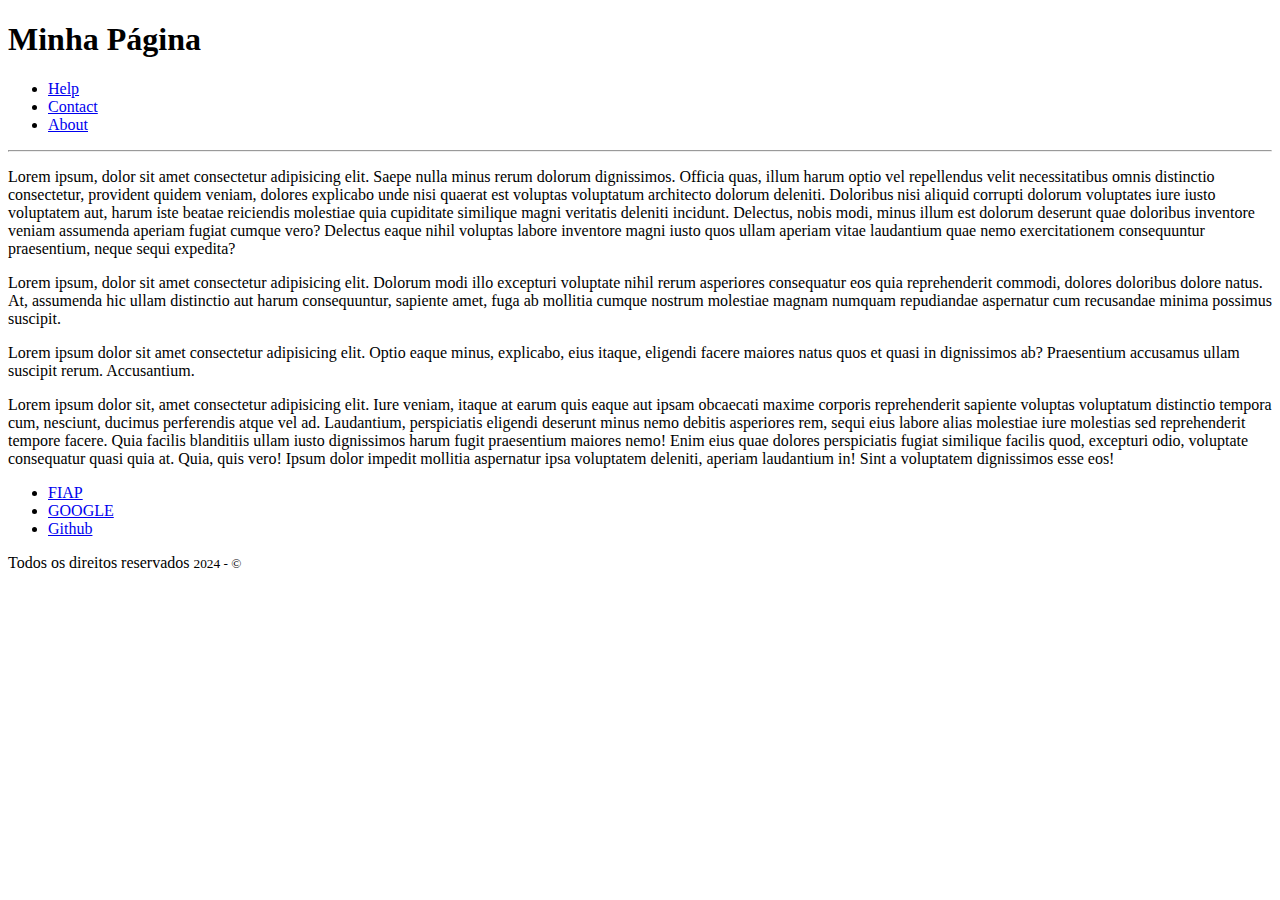
==== index.html @ 7637f26b "Criação de link e navegação entre páginas. Links relativos." ====
<!DOCTYPE html>
<!-- Isso é um DTD de HTML5 -->
<!--
Isso é um comentário
A <!DOCTYPE html> document type definition, declaração define que este documento é um documento HTML5.
-->

<!-- O HTML é a tag raiz da estrutura html, todo o conteúdo deve ser criado dentro dele.
-->
<html>
  <!-- 
		<head> Elemento contém meta informações sobre a página HTML
	-->
  <head>
    <meta charset="UTF-8" />
    <meta name="viewport" content="width=device-width, initial-scale=1.0" />
    <title>EXEMPLO</title>
  </head>
  <body>
    <div class="container">
      <header class="cabecalho">
        <h1>Minha Página</h1>
        <nav>
          <!-- ul = unordered list e dentro dela somente podemos adicionar elementos li = list item.-->
          <ul>
            <li><a href="./paginas/help.html">Help</a></li>
            <li><a href="./paginas/contact.html">Contact</a></li>
            <li><a href="./paginas/about.html">About</a></li>
          </ul>
        </nav>
      </header>

      <hr />

      <section class="conteudo">
        <p>
          Lorem ipsum, dolor sit amet consectetur adipisicing elit. Saepe nulla
          minus rerum dolorum dignissimos. Officia quas, illum harum optio vel
          repellendus velit necessitatibus omnis distinctio consectetur,
          provident quidem veniam, dolores explicabo unde nisi quaerat est
          voluptas voluptatum architecto dolorum deleniti. Doloribus nisi
          aliquid corrupti dolorum voluptates iure iusto voluptatem aut, harum
          iste beatae reiciendis molestiae quia cupiditate similique magni
          veritatis deleniti incidunt. Delectus, nobis modi, minus illum est
          dolorum deserunt quae doloribus inventore veniam assumenda aperiam
          fugiat cumque vero? Delectus eaque nihil voluptas labore inventore
          magni iusto quos ullam aperiam vitae laudantium quae nemo
          exercitationem consequuntur praesentium, neque sequi expedita?
        </p>
        <p>
          Lorem ipsum, dolor sit amet consectetur adipisicing elit. Dolorum modi
          illo excepturi voluptate nihil rerum asperiores consequatur eos quia
          reprehenderit commodi, dolores doloribus dolore natus. At, assumenda
          hic ullam distinctio aut harum consequuntur, sapiente amet, fuga ab
          mollitia cumque nostrum molestiae magnam numquam repudiandae
          aspernatur cum recusandae minima possimus suscipit.
        </p>
        <p>
          Lorem ipsum dolor sit amet consectetur adipisicing elit. Optio eaque
          minus, explicabo, eius itaque, eligendi facere maiores natus quos et
          quasi in dignissimos ab? Praesentium accusamus ullam suscipit rerum.
          Accusantium.
        </p>
        <p>
          Lorem ipsum dolor sit, amet consectetur adipisicing elit. Iure veniam,
          itaque at earum quis eaque aut ipsam obcaecati maxime corporis
          reprehenderit sapiente voluptas voluptatum distinctio tempora cum,
          nesciunt, ducimus perferendis atque vel ad. Laudantium, perspiciatis
          eligendi deserunt minus nemo debitis asperiores rem, sequi eius labore
          alias molestiae iure molestias sed reprehenderit tempore facere. Quia
          facilis blanditiis ullam iusto dignissimos harum fugit praesentium
          maiores nemo! Enim eius quae dolores perspiciatis fugiat similique
          facilis quod, excepturi odio, voluptate consequatur quasi quia at.
          Quia, quis vero! Ipsum dolor impedit mollitia aspernatur ipsa
          voluptatem deleniti, aperiam laudantium in! Sint a voluptatem
          dignissimos esse eos!
        </p>
      </section>

      <footer class="rodape">
        <nav>
          <ul>
            <li>
              <a href="https://www2.fiap.com.br/" target="_blank"> FIAP </a>
            </li>
            <li>
              <a href="https://www.google.com.br/" target="_blank">GOOGLE</a>
            </li>
            <li><a href="https://github.com/" target="_blank">Github</a></li>
          </ul>
        </nav>
        <p>Todos os direitos reservados <small>2024 - &copy;</small></p>
      </footer>
    </div>
  </body>
</html>
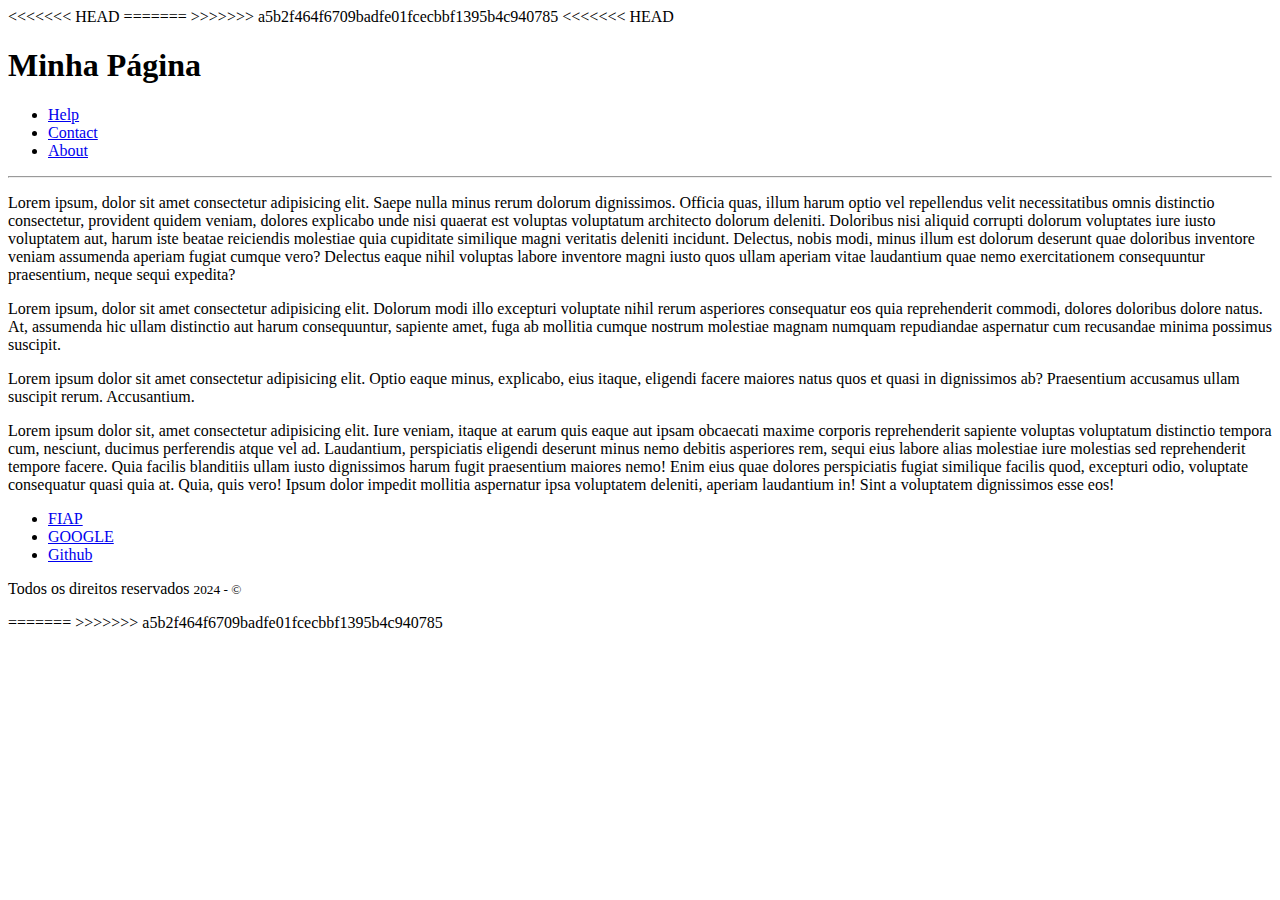
==== commit 5b19252b: "merge conflict" ====
--- a/index.html
+++ b/index.html
@@ -1,5 +1,9 @@
+<<<<<<< HEAD
 <!DOCTYPE html>
 <!-- Isso é um DTD de HTML5 -->
+=======
+<!DOCTYPE html><!-- Isso é um DTD de html5 -->
+>>>>>>> a5b2f464f6709badfe01fcecbbf1395b4c940785
 <!--
 Isso é um comentário
 A <!DOCTYPE html> document type definition, declaração define que este documento é um documento HTML5.
@@ -8,6 +12,7 @@
 <!-- O HTML é a tag raiz da estrutura html, todo o conteúdo deve ser criado dentro dele.
 -->
 <html>
+<<<<<<< HEAD
   <!-- 
 		<head> Elemento contém meta informações sobre a página HTML
 	-->
@@ -93,4 +98,12 @@
       </footer>
     </div>
   </body>
+=======
+	<!-- O elemento contém meta-informações sobre o Página HTML<head> -->
+	<head>
+		<meta charset="UTF-8"/>
+		<meta name="viewport" content="width=device-width, initial-scale=1.0">
+		<title>Exemplo</title>
+	</head>
+>>>>>>> a5b2f464f6709badfe01fcecbbf1395b4c940785
 </html>
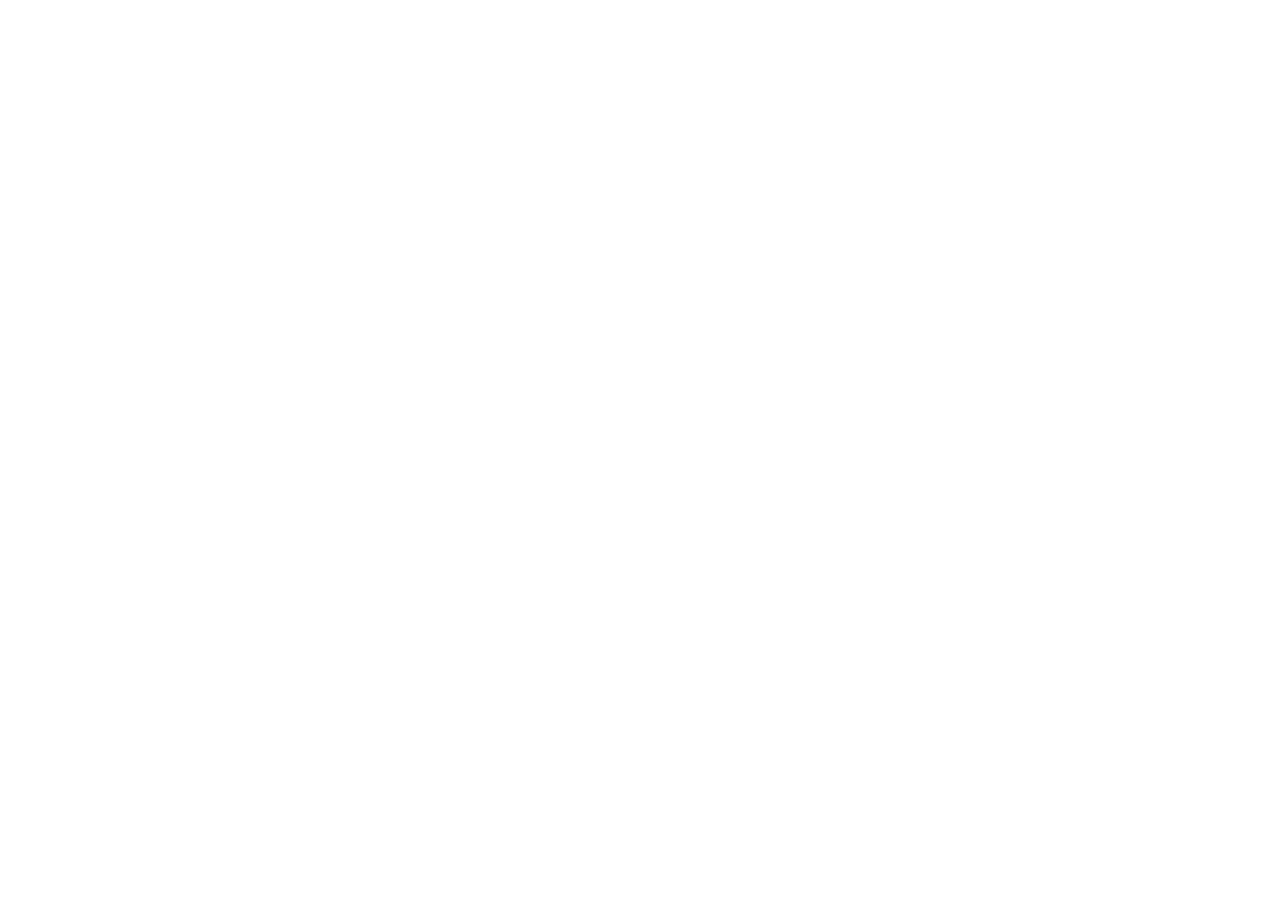
==== commit 3d81719f: "index atualizado" ====
--- a/index.html
+++ b/index.html
@@ -1,9 +1,5 @@
-<<<<<<< HEAD
 <!DOCTYPE html>
 <!-- Isso é um DTD de HTML5 -->
-=======
-<!DOCTYPE html><!-- Isso é um DTD de html5 -->
->>>>>>> a5b2f464f6709badfe01fcecbbf1395b4c940785
 <!--
 Isso é um comentário
 A <!DOCTYPE html> document type definition, declaração define que este documento é um documento HTML5.
@@ -12,7 +8,6 @@
 <!-- O HTML é a tag raiz da estrutura html, todo o conteúdo deve ser criado dentro dele.
 -->
 <html>
-<<<<<<< HEAD
   <!-- 
 		<head> Elemento contém meta informações sobre a página HTML
 	-->
@@ -22,88 +17,12 @@
     <title>EXEMPLO</title>
   </head>
   <body>
-    <div class="container">
-      <header class="cabecalho">
-        <h1>Minha Página</h1>
-        <nav>
-          <!-- ul = unordered list e dentro dela somente podemos adicionar elementos li = list item.-->
-          <ul>
-            <li><a href="./paginas/help.html">Help</a></li>
-            <li><a href="./paginas/contact.html">Contact</a></li>
-            <li><a href="./paginas/about.html">About</a></li>
-          </ul>
-        </nav>
-      </header>
-
-      <hr />
-
-      <section class="conteudo">
-        <p>
-          Lorem ipsum, dolor sit amet consectetur adipisicing elit. Saepe nulla
-          minus rerum dolorum dignissimos. Officia quas, illum harum optio vel
-          repellendus velit necessitatibus omnis distinctio consectetur,
-          provident quidem veniam, dolores explicabo unde nisi quaerat est
-          voluptas voluptatum architecto dolorum deleniti. Doloribus nisi
-          aliquid corrupti dolorum voluptates iure iusto voluptatem aut, harum
-          iste beatae reiciendis molestiae quia cupiditate similique magni
-          veritatis deleniti incidunt. Delectus, nobis modi, minus illum est
-          dolorum deserunt quae doloribus inventore veniam assumenda aperiam
-          fugiat cumque vero? Delectus eaque nihil voluptas labore inventore
-          magni iusto quos ullam aperiam vitae laudantium quae nemo
-          exercitationem consequuntur praesentium, neque sequi expedita?
-        </p>
-        <p>
-          Lorem ipsum, dolor sit amet consectetur adipisicing elit. Dolorum modi
-          illo excepturi voluptate nihil rerum asperiores consequatur eos quia
-          reprehenderit commodi, dolores doloribus dolore natus. At, assumenda
-          hic ullam distinctio aut harum consequuntur, sapiente amet, fuga ab
-          mollitia cumque nostrum molestiae magnam numquam repudiandae
-          aspernatur cum recusandae minima possimus suscipit.
-        </p>
-        <p>
-          Lorem ipsum dolor sit amet consectetur adipisicing elit. Optio eaque
-          minus, explicabo, eius itaque, eligendi facere maiores natus quos et
-          quasi in dignissimos ab? Praesentium accusamus ullam suscipit rerum.
-          Accusantium.
-        </p>
-        <p>
-          Lorem ipsum dolor sit, amet consectetur adipisicing elit. Iure veniam,
-          itaque at earum quis eaque aut ipsam obcaecati maxime corporis
-          reprehenderit sapiente voluptas voluptatum distinctio tempora cum,
-          nesciunt, ducimus perferendis atque vel ad. Laudantium, perspiciatis
-          eligendi deserunt minus nemo debitis asperiores rem, sequi eius labore
-          alias molestiae iure molestias sed reprehenderit tempore facere. Quia
-          facilis blanditiis ullam iusto dignissimos harum fugit praesentium
-          maiores nemo! Enim eius quae dolores perspiciatis fugiat similique
-          facilis quod, excepturi odio, voluptate consequatur quasi quia at.
-          Quia, quis vero! Ipsum dolor impedit mollitia aspernatur ipsa
-          voluptatem deleniti, aperiam laudantium in! Sint a voluptatem
-          dignissimos esse eos!
-        </p>
-      </section>
-
-      <footer class="rodape">
-        <nav>
-          <ul>
-            <li>
-              <a href="https://www2.fiap.com.br/" target="_blank"> FIAP </a>
-            </li>
-            <li>
-              <a href="https://www.google.com.br/" target="_blank">GOOGLE</a>
-            </li>
-            <li><a href="https://github.com/" target="_blank">Github</a></li>
-          </ul>
-        </nav>
-        <p>Todos os direitos reservados <small>2024 - &copy;</small></p>
-      </footer>
-    </div>
+		
+    <!-- <h1>Exemplos de cabeçalhos</h1>
+		<h2>Texto em h2</h2>
+		<h3>Texto em h3</h3>
+		<h4>Texto em h4</h4>
+		<h5>Texto em h5</h5>
+		<h6>Texto em h6</h6> -->
   </body>
-=======
-	<!-- O elemento contém meta-informações sobre o Página HTML<head> -->
-	<head>
-		<meta charset="UTF-8"/>
-		<meta name="viewport" content="width=device-width, initial-scale=1.0">
-		<title>Exemplo</title>
-	</head>
->>>>>>> a5b2f464f6709badfe01fcecbbf1395b4c940785
 </html>
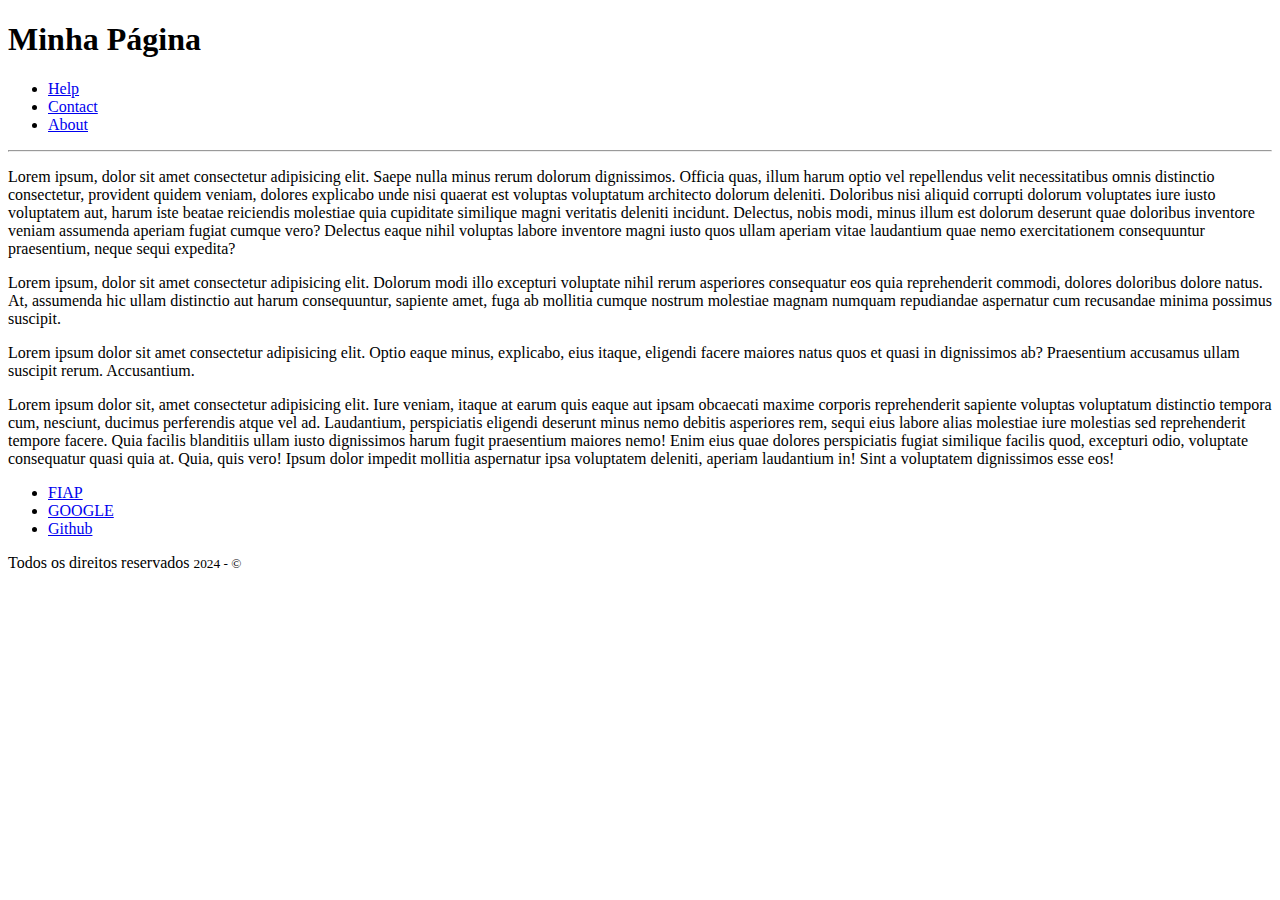
==== commit 26bd231c: "Refatorando a área do conteúdo" ====
--- a/index.html
+++ b/index.html
@@ -17,12 +17,80 @@
     <title>EXEMPLO</title>
   </head>
   <body>
-		
-    <!-- <h1>Exemplos de cabeçalhos</h1>
-		<h2>Texto em h2</h2>
-		<h3>Texto em h3</h3>
-		<h4>Texto em h4</h4>
-		<h5>Texto em h5</h5>
-		<h6>Texto em h6</h6> -->
+    <div class="container">
+      <header class="cabecalho">
+        <h1>Minha Página</h1>
+        <nav>
+          <!-- ul = unordered list e dentro dela somente podemos adicionar elementos li = list item.-->
+          <ul>
+            <li><a href="./paginas/help.html">Help</a></li>
+            <li><a href="./paginas/contact.html">Contact</a></li>
+            <li><a href="./paginas/about.html">About</a></li>
+          </ul>
+        </nav>
+      </header>
+
+      <hr />
+
+      <section class="conteudo">
+        <p>
+          Lorem ipsum, dolor sit amet consectetur adipisicing elit. Saepe nulla
+          minus rerum dolorum dignissimos. Officia quas, illum harum optio vel
+          repellendus velit necessitatibus omnis distinctio consectetur,
+          provident quidem veniam, dolores explicabo unde nisi quaerat est
+          voluptas voluptatum architecto dolorum deleniti. Doloribus nisi
+          aliquid corrupti dolorum voluptates iure iusto voluptatem aut, harum
+          iste beatae reiciendis molestiae quia cupiditate similique magni
+          veritatis deleniti incidunt. Delectus, nobis modi, minus illum est
+          dolorum deserunt quae doloribus inventore veniam assumenda aperiam
+          fugiat cumque vero? Delectus eaque nihil voluptas labore inventore
+          magni iusto quos ullam aperiam vitae laudantium quae nemo
+          exercitationem consequuntur praesentium, neque sequi expedita?
+        </p>
+        <p>
+          Lorem ipsum, dolor sit amet consectetur adipisicing elit. Dolorum modi
+          illo excepturi voluptate nihil rerum asperiores consequatur eos quia
+          reprehenderit commodi, dolores doloribus dolore natus. At, assumenda
+          hic ullam distinctio aut harum consequuntur, sapiente amet, fuga ab
+          mollitia cumque nostrum molestiae magnam numquam repudiandae
+          aspernatur cum recusandae minima possimus suscipit.
+        </p>
+        <p>
+          Lorem ipsum dolor sit amet consectetur adipisicing elit. Optio eaque
+          minus, explicabo, eius itaque, eligendi facere maiores natus quos et
+          quasi in dignissimos ab? Praesentium accusamus ullam suscipit rerum.
+          Accusantium.
+        </p>
+        <p>
+          Lorem ipsum dolor sit, amet consectetur adipisicing elit. Iure veniam,
+          itaque at earum quis eaque aut ipsam obcaecati maxime corporis
+          reprehenderit sapiente voluptas voluptatum distinctio tempora cum,
+          nesciunt, ducimus perferendis atque vel ad. Laudantium, perspiciatis
+          eligendi deserunt minus nemo debitis asperiores rem, sequi eius labore
+          alias molestiae iure molestias sed reprehenderit tempore facere. Quia
+          facilis blanditiis ullam iusto dignissimos harum fugit praesentium
+          maiores nemo! Enim eius quae dolores perspiciatis fugiat similique
+          facilis quod, excepturi odio, voluptate consequatur quasi quia at.
+          Quia, quis vero! Ipsum dolor impedit mollitia aspernatur ipsa
+          voluptatem deleniti, aperiam laudantium in! Sint a voluptatem
+          dignissimos esse eos!
+        </p>
+      </section>
+
+      <footer class="rodape">
+        <nav>
+          <ul>
+            <li>
+              <a href="https://www2.fiap.com.br/" target="_blank"> FIAP </a>
+            </li>
+            <li>
+              <a href="https://www.google.com.br/" target="_blank">GOOGLE</a>
+            </li>
+            <li><a href="https://github.com/" target="_blank">Github</a></li>
+          </ul>
+        </nav>
+        <p>Todos os direitos reservados <small>2024 - &copy;</small></p>
+      </footer>
+    </div>
   </body>
 </html>
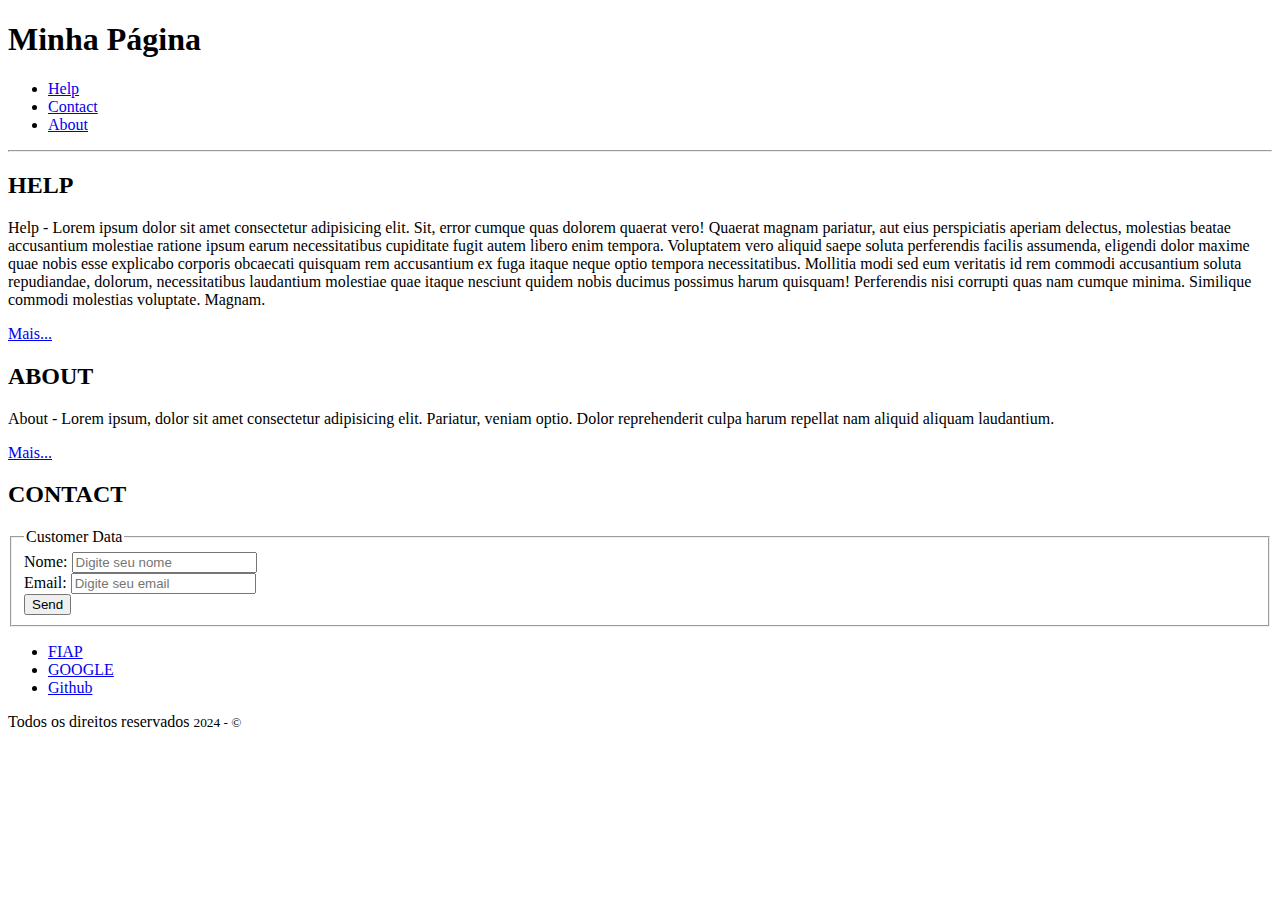
==== commit 3a04c38c: "Refatorando seção conteúdo" ====
--- a/index.html
+++ b/index.html
@@ -20,7 +20,7 @@
     <div class="container">
       <header class="cabecalho">
         <h1>Minha Página</h1>
-        <nav>
+        <nav class="menu">
           <!-- ul = unordered list e dentro dela somente podemos adicionar elementos li = list item.-->
           <ul>
             <li><a href="./paginas/help.html">Help</a></li>
@@ -33,48 +33,65 @@
       <hr />
 
       <section class="conteudo">
-        <p>
-          Lorem ipsum, dolor sit amet consectetur adipisicing elit. Saepe nulla
-          minus rerum dolorum dignissimos. Officia quas, illum harum optio vel
-          repellendus velit necessitatibus omnis distinctio consectetur,
-          provident quidem veniam, dolores explicabo unde nisi quaerat est
-          voluptas voluptatum architecto dolorum deleniti. Doloribus nisi
-          aliquid corrupti dolorum voluptates iure iusto voluptatem aut, harum
-          iste beatae reiciendis molestiae quia cupiditate similique magni
-          veritatis deleniti incidunt. Delectus, nobis modi, minus illum est
-          dolorum deserunt quae doloribus inventore veniam assumenda aperiam
-          fugiat cumque vero? Delectus eaque nihil voluptas labore inventore
-          magni iusto quos ullam aperiam vitae laudantium quae nemo
-          exercitationem consequuntur praesentium, neque sequi expedita?
-        </p>
-        <p>
-          Lorem ipsum, dolor sit amet consectetur adipisicing elit. Dolorum modi
-          illo excepturi voluptate nihil rerum asperiores consequatur eos quia
-          reprehenderit commodi, dolores doloribus dolore natus. At, assumenda
-          hic ullam distinctio aut harum consequuntur, sapiente amet, fuga ab
-          mollitia cumque nostrum molestiae magnam numquam repudiandae
-          aspernatur cum recusandae minima possimus suscipit.
-        </p>
-        <p>
-          Lorem ipsum dolor sit amet consectetur adipisicing elit. Optio eaque
-          minus, explicabo, eius itaque, eligendi facere maiores natus quos et
-          quasi in dignissimos ab? Praesentium accusamus ullam suscipit rerum.
-          Accusantium.
-        </p>
-        <p>
-          Lorem ipsum dolor sit, amet consectetur adipisicing elit. Iure veniam,
-          itaque at earum quis eaque aut ipsam obcaecati maxime corporis
-          reprehenderit sapiente voluptas voluptatum distinctio tempora cum,
-          nesciunt, ducimus perferendis atque vel ad. Laudantium, perspiciatis
-          eligendi deserunt minus nemo debitis asperiores rem, sequi eius labore
-          alias molestiae iure molestias sed reprehenderit tempore facere. Quia
-          facilis blanditiis ullam iusto dignissimos harum fugit praesentium
-          maiores nemo! Enim eius quae dolores perspiciatis fugiat similique
-          facilis quod, excepturi odio, voluptate consequatur quasi quia at.
-          Quia, quis vero! Ipsum dolor impedit mollitia aspernatur ipsa
-          voluptatem deleniti, aperiam laudantium in! Sint a voluptatem
-          dignissimos esse eos!
-        </p>
+        <div>
+          <h2>HELP</h2>
+          <p>
+            Help - Lorem ipsum dolor sit amet consectetur adipisicing elit. Sit,
+            error cumque quas dolorem quaerat vero! Quaerat magnam pariatur, aut
+            eius perspiciatis aperiam delectus, molestias beatae accusantium
+            molestiae ratione ipsum earum necessitatibus cupiditate fugit autem
+            libero enim tempora. Voluptatem vero aliquid saepe soluta
+            perferendis facilis assumenda, eligendi dolor maxime quae nobis esse
+            explicabo corporis obcaecati quisquam rem accusantium ex fuga itaque
+            neque optio tempora necessitatibus. Mollitia modi sed eum veritatis
+            id rem commodi accusantium soluta repudiandae, dolorum,
+            necessitatibus laudantium molestiae quae itaque nesciunt quidem
+            nobis ducimus possimus harum quisquam! Perferendis nisi corrupti
+            quas nam cumque minima. Similique commodi molestias voluptate.
+            Magnam.
+          </p>
+          <a href="./paginas/help.html">Mais...</a>
+        </div>
+
+        <div>
+          <h2>ABOUT</h2>
+          <p>
+            About - Lorem ipsum, dolor sit amet consectetur adipisicing elit.
+            Pariatur, veniam optio. Dolor reprehenderit culpa harum repellat nam
+            aliquid aliquam laudantium.
+          </p>
+          <a href="./paginas/about.html">Mais...</a>
+        </div>
+
+        <div id="contact">
+          <h2>CONTACT</h2>
+          <form>
+            <fieldset>
+              <legend>Customer Data</legend>
+              <div>
+                <label for="idNm">Nome:</label>
+                <input
+                  type="text"
+                  name="txtNm"
+                  id="idNm"
+                  placeholder="Digite seu nome"
+                />
+                <div>
+                  <label for="idEmail">Email:</label>
+                  <input
+                    type="email"
+                    name="txtEmail"
+                    id="idEmail"
+                    placeholder="Digite seu email"
+                  />
+                </div>
+                <div>
+                  <button type="button">Send</button>
+                </div>
+              </div>
+            </fieldset>
+          </form>
+        </div>
       </section>
 
       <footer class="rodape">
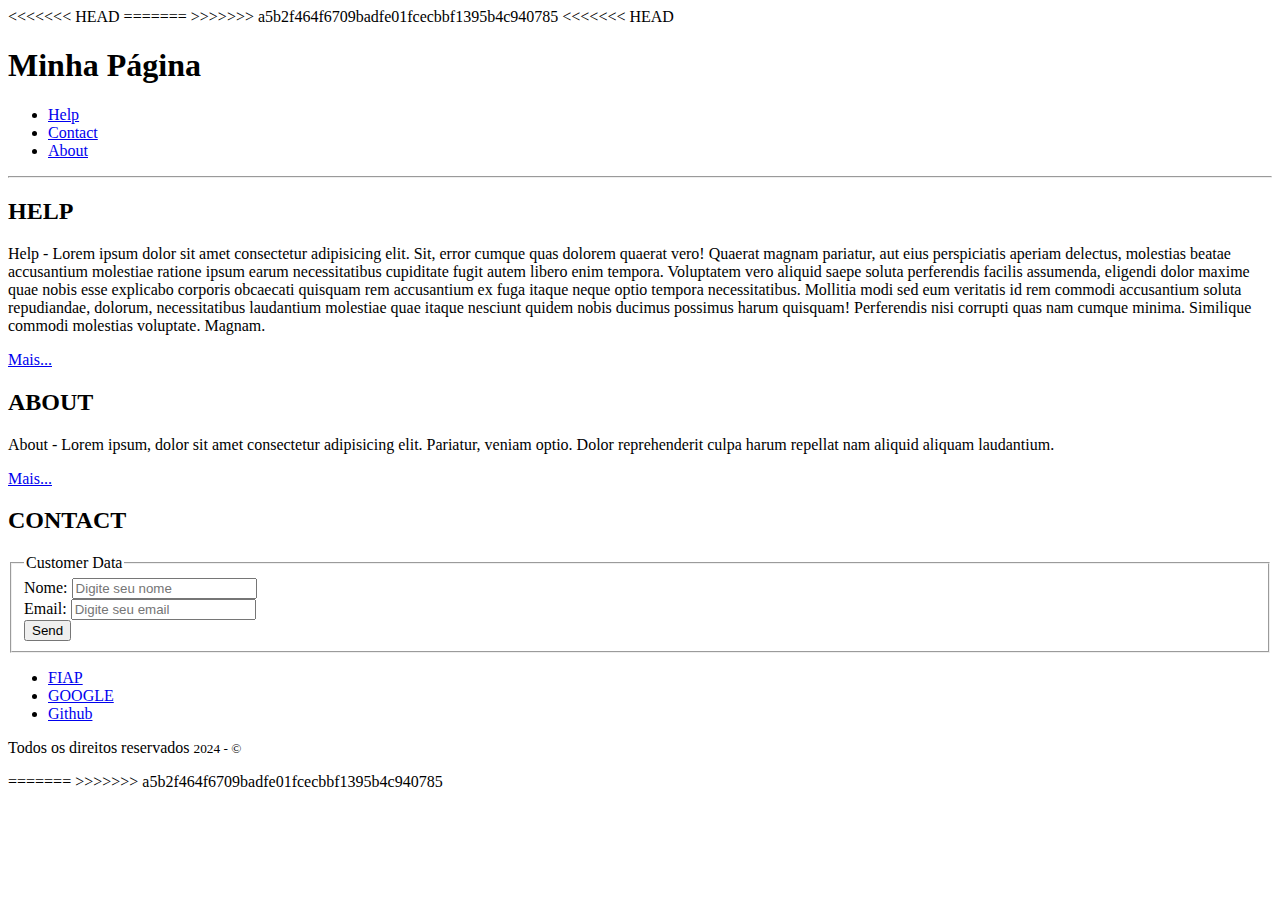
==== commit e6f01372: "merge conflict resolvido" ====
--- a/index.html
+++ b/index.html
@@ -1,5 +1,9 @@
+<<<<<<< HEAD
 <!DOCTYPE html>
 <!-- Isso é um DTD de HTML5 -->
+=======
+<!DOCTYPE html><!-- Isso é um DTD de html5 -->
+>>>>>>> a5b2f464f6709badfe01fcecbbf1395b4c940785
 <!--
 Isso é um comentário
 A <!DOCTYPE html> document type definition, declaração define que este documento é um documento HTML5.
@@ -8,6 +12,7 @@
 <!-- O HTML é a tag raiz da estrutura html, todo o conteúdo deve ser criado dentro dele.
 -->
 <html>
+<<<<<<< HEAD
   <!-- 
 		<head> Elemento contém meta informações sobre a página HTML
 	-->
@@ -110,4 +115,12 @@
       </footer>
     </div>
   </body>
+=======
+	<!-- O elemento contém meta-informações sobre o Página HTML<head> -->
+	<head>
+		<meta charset="UTF-8"/>
+		<meta name="viewport" content="width=device-width, initial-scale=1.0">
+		<title>Exemplo</title>
+	</head>
+>>>>>>> a5b2f464f6709badfe01fcecbbf1395b4c940785
 </html>
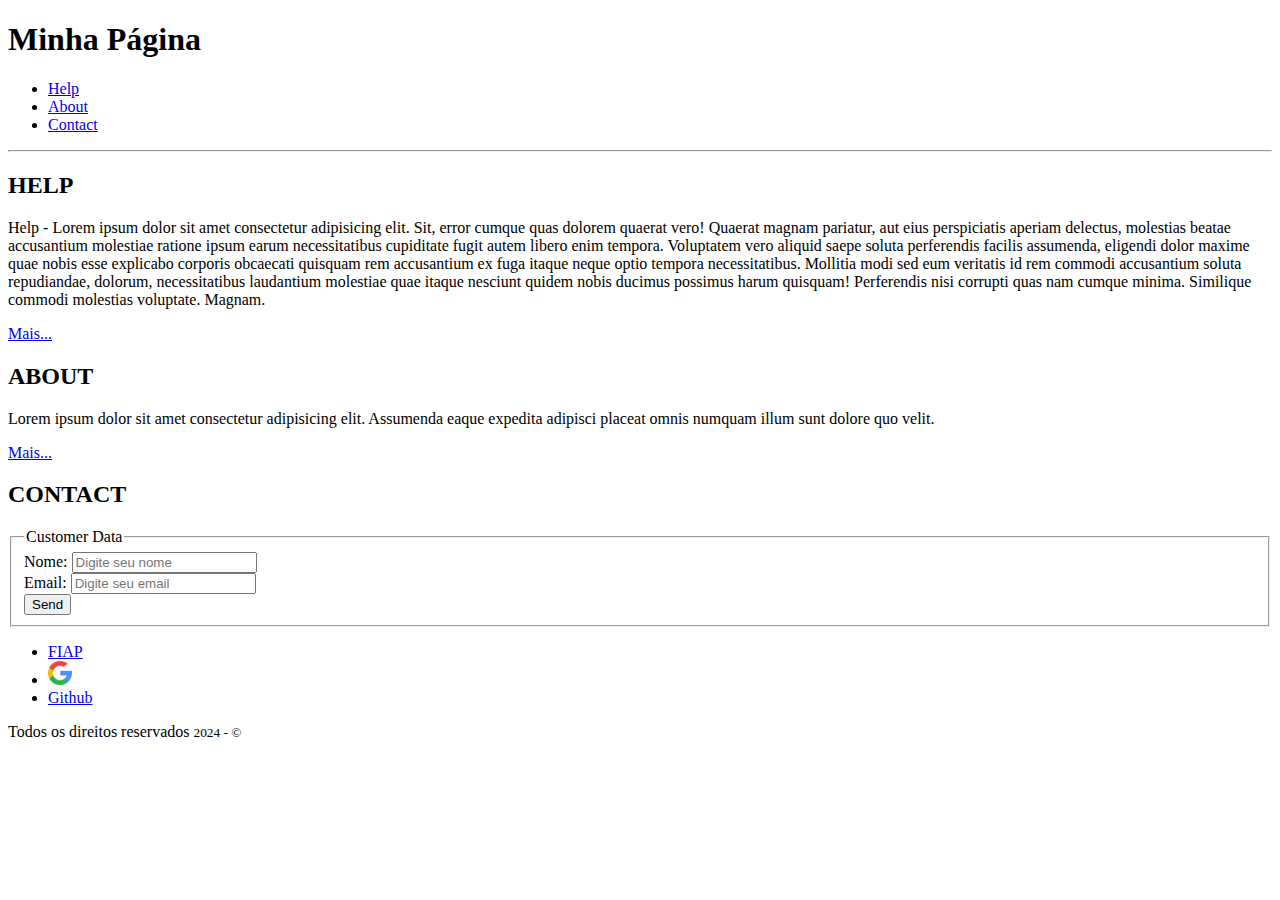
==== commit c7515751: "Criação de imagens com links e navegação relativa" ====
--- a/index.html
+++ b/index.html
@@ -1,9 +1,5 @@
-<<<<<<< HEAD
 <!DOCTYPE html>
 <!-- Isso é um DTD de HTML5 -->
-=======
-<!DOCTYPE html><!-- Isso é um DTD de html5 -->
->>>>>>> a5b2f464f6709badfe01fcecbbf1395b4c940785
 <!--
 Isso é um comentário
 A <!DOCTYPE html> document type definition, declaração define que este documento é um documento HTML5.
@@ -12,7 +8,6 @@
 <!-- O HTML é a tag raiz da estrutura html, todo o conteúdo deve ser criado dentro dele.
 -->
 <html>
-<<<<<<< HEAD
   <!-- 
 		<head> Elemento contém meta informações sobre a página HTML
 	-->
@@ -29,8 +24,8 @@
           <!-- ul = unordered list e dentro dela somente podemos adicionar elementos li = list item.-->
           <ul>
             <li><a href="./paginas/help.html">Help</a></li>
-            <li><a href="./paginas/contact.html">Contact</a></li>
             <li><a href="./paginas/about.html">About</a></li>
+            <li><a href="#contact">Contact</a></li>
           </ul>
         </nav>
       </header>
@@ -61,9 +56,9 @@
         <div>
           <h2>ABOUT</h2>
           <p>
-            About - Lorem ipsum, dolor sit amet consectetur adipisicing elit.
-            Pariatur, veniam optio. Dolor reprehenderit culpa harum repellat nam
-            aliquid aliquam laudantium.
+            Lorem ipsum dolor sit amet consectetur adipisicing elit. Assumenda
+            eaque expedita adipisci placeat omnis numquam illum sunt dolore quo
+            velit.
           </p>
           <a href="./paginas/about.html">Mais...</a>
         </div>
@@ -81,18 +76,18 @@
                   id="idNm"
                   placeholder="Digite seu nome"
                 />
-                <div>
-                  <label for="idEmail">Email:</label>
-                  <input
-                    type="email"
-                    name="txtEmail"
-                    id="idEmail"
-                    placeholder="Digite seu email"
-                  />
-                </div>
-                <div>
-                  <button type="button">Send</button>
-                </div>
+              </div>
+              <div>
+                <label for="idEmail">Email:</label>
+                <input
+                  type="email"
+                  name="txtEmail"
+                  id="idEmail"
+                  placeholder="Digite seu email"
+                />
+              </div>
+              <div>
+                <button type="button">Send</button>
               </div>
             </fieldset>
           </form>
@@ -106,7 +101,13 @@
               <a href="https://www2.fiap.com.br/" target="_blank"> FIAP </a>
             </li>
             <li>
-              <a href="https://www.google.com.br/" target="_blank">GOOGLE</a>
+              <a href="https://www.google.com.br/" target="_blank">
+                <img
+                  src="./img/search.png"
+                  alt="Logo do Google"
+                  style="width: 2%"
+                />
+              </a>
             </li>
             <li><a href="https://github.com/" target="_blank">Github</a></li>
           </ul>
@@ -115,12 +116,4 @@
       </footer>
     </div>
   </body>
-=======
-	<!-- O elemento contém meta-informações sobre o Página HTML<head> -->
-	<head>
-		<meta charset="UTF-8"/>
-		<meta name="viewport" content="width=device-width, initial-scale=1.0">
-		<title>Exemplo</title>
-	</head>
->>>>>>> a5b2f464f6709badfe01fcecbbf1395b4c940785
 </html>
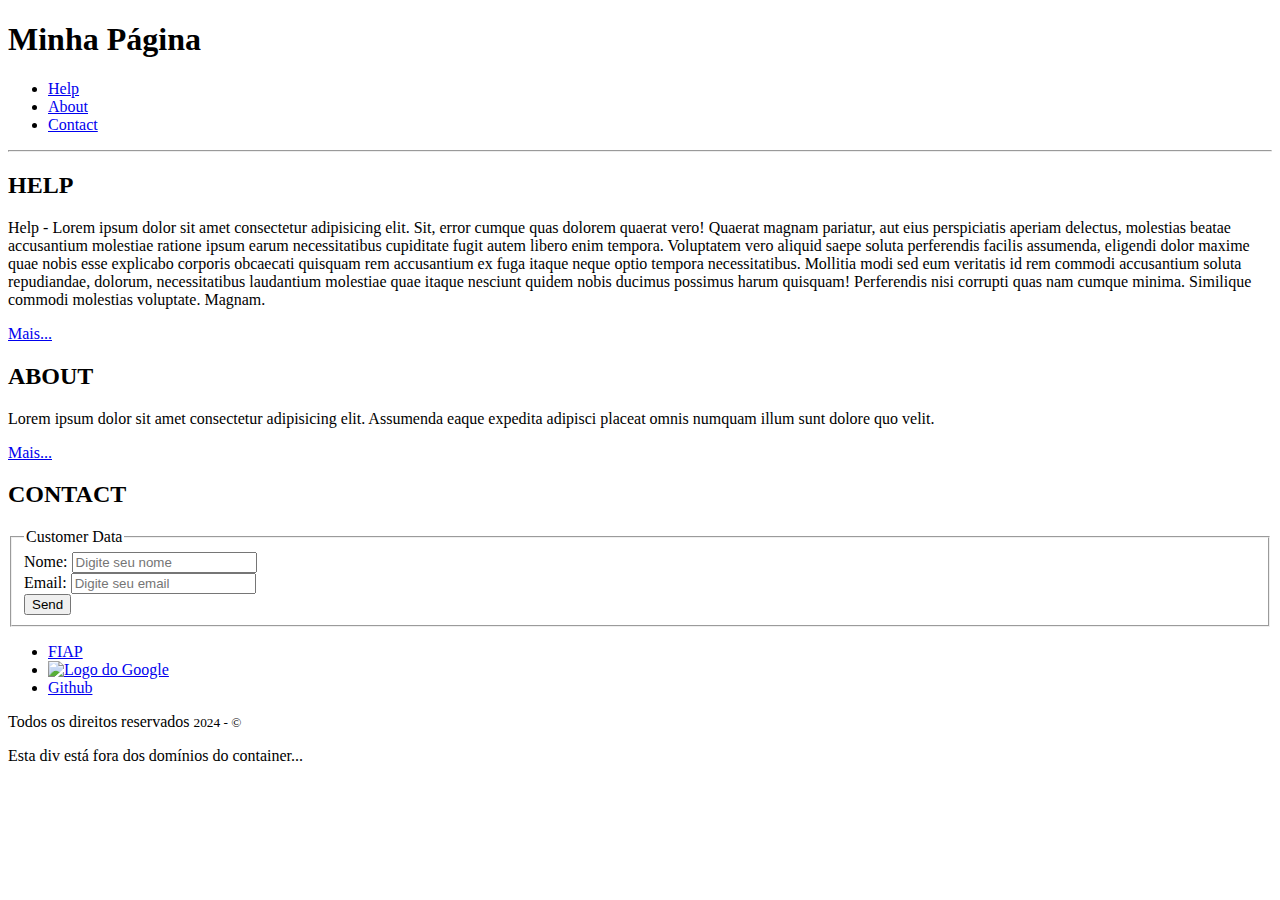
==== commit c7c6ff77: "Utilização 3 formas, seletores, cores, canais auxiliares e backgrounds." ====
--- a/index.html
+++ b/index.html
@@ -7,7 +7,7 @@
 
 <!-- O HTML é a tag raiz da estrutura html, todo o conteúdo deve ser criado dentro dele.
 -->
-<html>
+<html lang="pt-br">
   <!-- 
 		<head> Elemento contém meta informações sobre a página HTML
 	-->
@@ -15,9 +15,12 @@
     <meta charset="UTF-8" />
     <meta name="viewport" content="width=device-width, initial-scale=1.0" />
     <title>EXEMPLO</title>
+
+    <link rel="stylesheet" href="./css/estilo.css" />
   </head>
+
   <body>
-    <div class="container">
+    <div id="container">
       <header class="cabecalho">
         <h1>Minha Página</h1>
         <nav class="menu">
@@ -34,7 +37,7 @@
 
       <section class="conteudo">
         <div>
-          <h2>HELP</h2>
+          <h2 class="tit-sec">HELP</h2>
           <p>
             Help - Lorem ipsum dolor sit amet consectetur adipisicing elit. Sit,
             error cumque quas dolorem quaerat vero! Quaerat magnam pariatur, aut
@@ -54,7 +57,7 @@
         </div>
 
         <div>
-          <h2>ABOUT</h2>
+          <h2 class="tit-sec">ABOUT</h2>
           <p>
             Lorem ipsum dolor sit amet consectetur adipisicing elit. Assumenda
             eaque expedita adipisci placeat omnis numquam illum sunt dolore quo
@@ -64,7 +67,7 @@
         </div>
 
         <div id="contact">
-          <h2>CONTACT</h2>
+          <h2 class="tit-sec">CONTACT</h2>
           <form>
             <fieldset>
               <legend>Customer Data</legend>
@@ -94,19 +97,15 @@
         </div>
       </section>
 
-      <footer class="rodape">
-        <nav>
+      <footer class="cabecalho">
+        <nav class="tit-sec">
           <ul>
             <li>
               <a href="https://www2.fiap.com.br/" target="_blank"> FIAP </a>
             </li>
             <li>
               <a href="https://www.google.com.br/" target="_blank">
-                <img
-                  src="./img/search.png"
-                  alt="Logo do Google"
-                  style="width: 2%"
-                />
+                <img src="./img/social.png" alt="Logo do Google" width="2%" />
               </a>
             </li>
             <li><a href="https://github.com/" target="_blank">Github</a></li>
@@ -115,5 +114,7 @@
         <p>Todos os direitos reservados <small>2024 - &copy;</small></p>
       </footer>
     </div>
+
+    <div>Esta div está fora dos domínios do container...</div>
   </body>
 </html>
